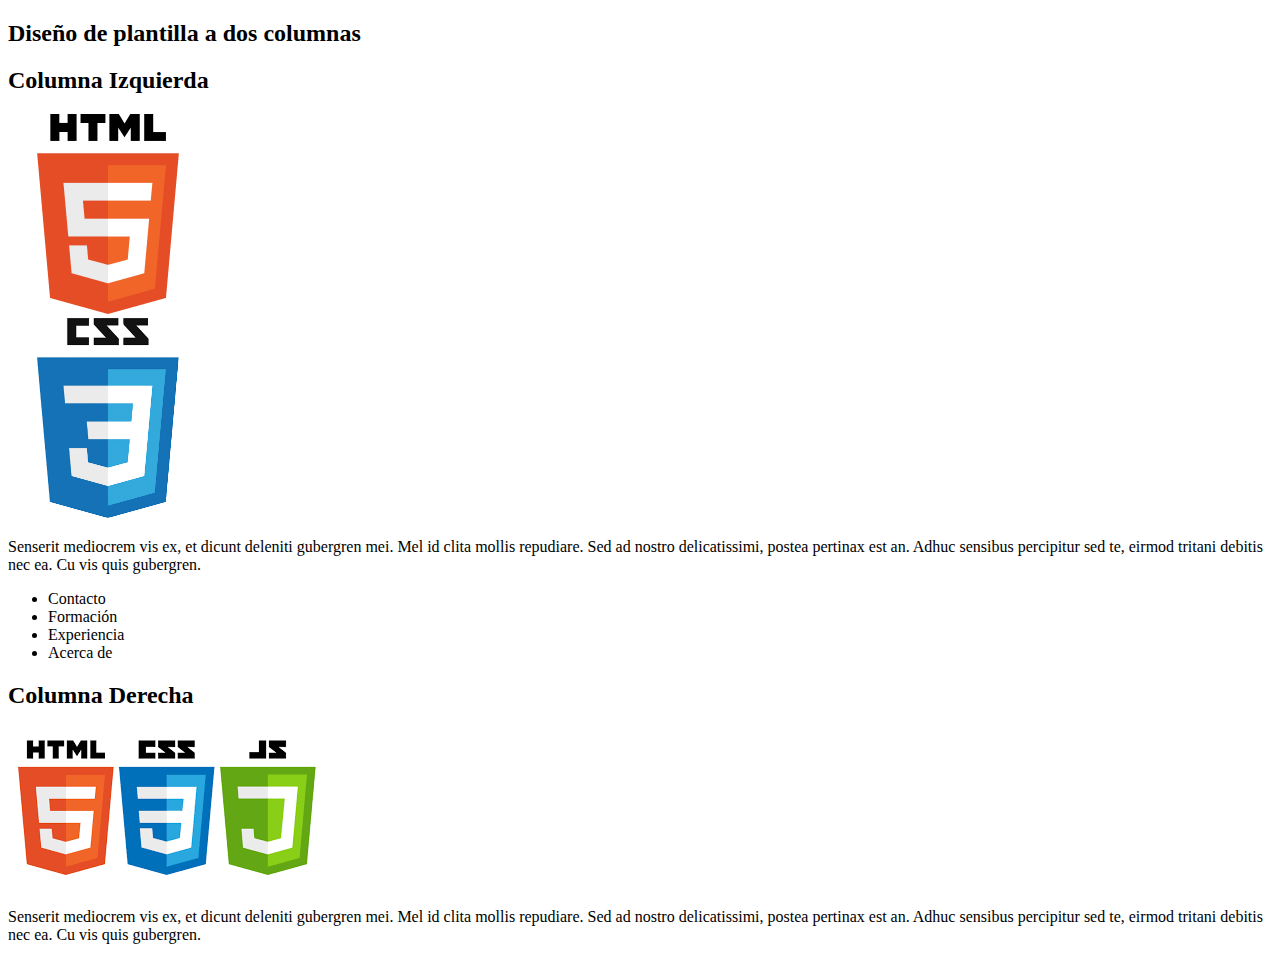
==== P1/CV/index.html @ cba6681d "cambios para hacer CV" ====
<!DOCTYPE html>
<html lang="en">
<head>
    <meta charset="UTF-8">
    <meta http-equiv="X-UA-Compatible" content="IE=edge">
    <meta name="viewport" content="width=device-width, initial-scale=1.0">
    <title>CV Samuel</title>

   <!-- Hoja de estilo -->
   <link rel="stylesheet" href="2c-template.css">    

</head>
<body>
    
    <h2>Diseño de plantilla a dos columnas</h2>

    <div class="fila">
      <div id="c1" class="columna izquierda">
        <h2>Columna Izquierda</h2>

        <div class="iresponsive">
            <img id="imghtml" src="html5.png" alt="html5" width="200" height="200">
        </div>

        <div class="iresponsive">
            <img id="imgcss" src="css.png" alt="css" width="200" height="200">
        </div>

        <p>Senserit mediocrem vis ex, et dicunt deleniti gubergren mei. Mel id clita mollis repudiare. 
            Sed ad nostro delicatissimi, postea pertinax est an. Adhuc sensibus percipitur sed te, 
            eirmod tritani debitis nec ea. Cu vis quis gubergren.
        </p>
        <ul>
            <li>Contacto</li>
            <li>Formación</li>
            <li>Experiencia</li>
            <li>Acerca de</li>
        </ul>
      </div>
      <div id="c2" class="columna derecha">
        <h2>Columna Derecha</h2>
        <img src="web-tech.png" alt="Tecnologías web">
        <p>Senserit mediocrem vis ex, et dicunt deleniti gubergren mei. Mel id clita mollis repudiare. 
            Sed ad nostro delicatissimi, postea pertinax est an. Adhuc sensibus percipitur sed te, 
            eirmod tritani debitis nec ea. Cu vis quis gubergren.
        </p>
      </div>
    </div>

</body>
</html>
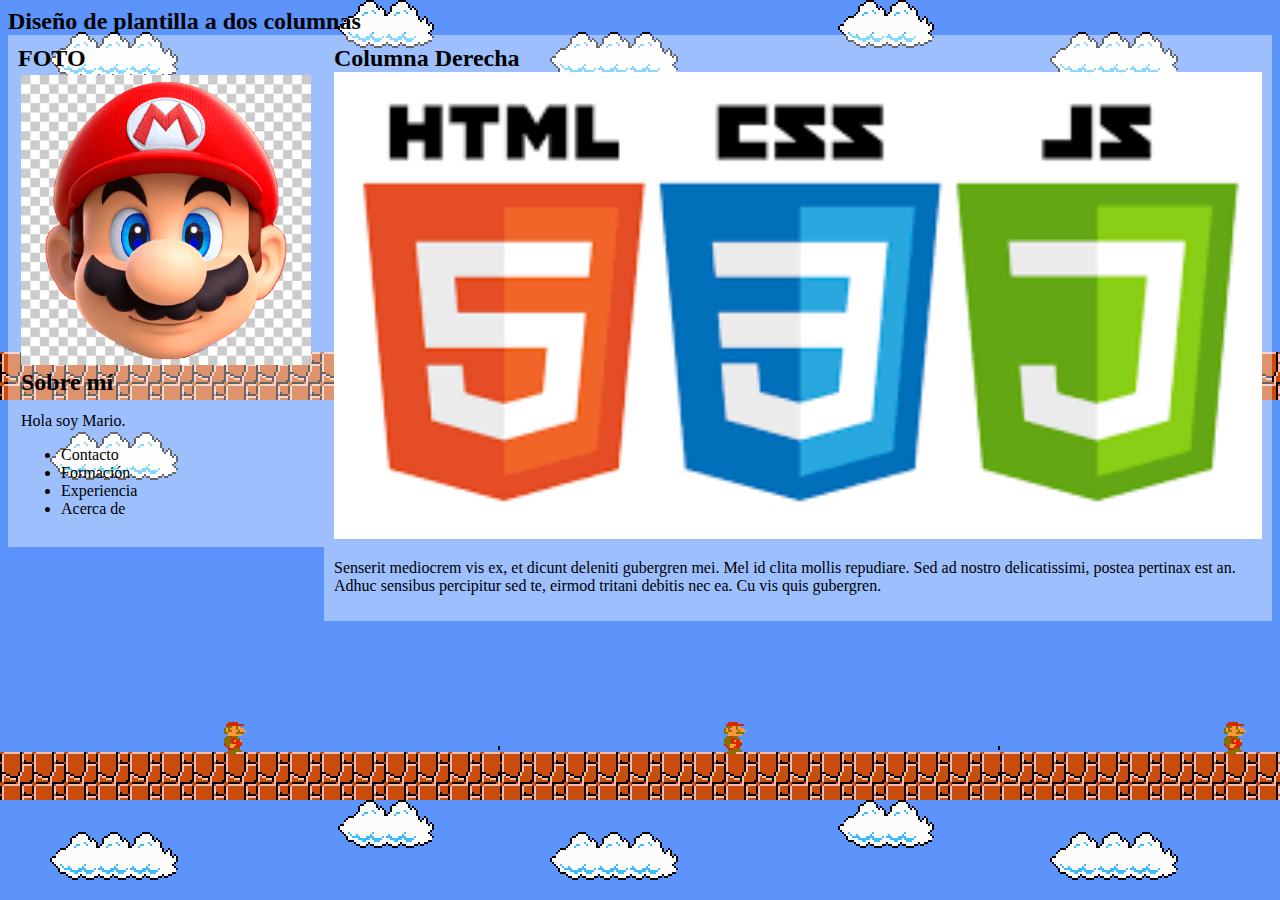
==== commit eb103cfe: "cambios" ====
--- a/P1/CV/index.html
+++ b/P1/CV/index.html
@@ -7,7 +7,7 @@
     <title>CV Samuel</title>
 
    <!-- Hoja de estilo -->
-   <link rel="stylesheet" href="2c-template.css">    
+   <link rel="stylesheet" href="index.css">    
 
 </head>
 <body>
@@ -16,26 +16,22 @@
 
     <div class="fila">
       <div id="c1" class="columna izquierda">
-        <h2>Columna Izquierda</h2>
+        <h2>FOTO</h2>
 
+      
         <div class="iresponsive">
-            <img id="imghtml" src="html5.png" alt="html5" width="200" height="200">
+          <img id="imgmario" src="marioprofile.png" alt="mrio profile" width="300" height="300">
+          <h2>Sobre mí</h2>
+          <p>Hola soy Mario.</p>
+          <ul>
+              <li>Contacto</li>
+              <li>Formación</li>
+              <li>Experiencia</li>
+              <li>Acerca de</li>
+          </ul>
         </div>
+        
 
-        <div class="iresponsive">
-            <img id="imgcss" src="css.png" alt="css" width="200" height="200">
-        </div>
-
-        <p>Senserit mediocrem vis ex, et dicunt deleniti gubergren mei. Mel id clita mollis repudiare. 
-            Sed ad nostro delicatissimi, postea pertinax est an. Adhuc sensibus percipitur sed te, 
-            eirmod tritani debitis nec ea. Cu vis quis gubergren.
-        </p>
-        <ul>
-            <li>Contacto</li>
-            <li>Formación</li>
-            <li>Experiencia</li>
-            <li>Acerca de</li>
-        </ul>
       </div>
       <div id="c2" class="columna derecha">
         <h2>Columna Derecha</h2>
--- a/P1/CV/index.css
+++ b/P1/CV/index.css
@@ -0,0 +1,85 @@
+/* https://www.w3schools.com/howto/howto_css_two_columns.asp */
+/* https://developer.mozilla.org/es/docs/Web/CSS/box-sizing */
+/* Así definimos el comportamiento de caja para todos los elementos */
+* {
+    box-sizing: border-box;
+  }
+  
+/* Crear columnas de ancho diferente que se colocan una a continuación de la otra */
+.columna {
+float: left;
+width: 25%;
+padding: 10px;
+min-height: 500px;
+}
+
+.izquierda {
+width: 25%;
+}
+
+.derecha {
+width: 75%;
+}
+
+/* Clear floats despues de las columnas para eliminar la superposición */
+.fila:after {
+content: "";
+display: table;
+clear: both;
+}
+
+#c1 {
+  background-color: rgb(255, 255, 255, 0.4);
+}
+
+#c2 {
+  background-color: rgb(255, 255, 255, 0.4);
+}
+
+/* estilos para imágenes https://www.w3schools.com/css/css3_images.asp */
+/* posicionamiento de imágenes https://www.w3schools.com/css/css_positioning.asp */
+
+img {
+  width: 100%;
+  height: auto;
+}
+
+.iresponsive {
+    padding: 3px;
+    float: left;
+    width: 100%;
+}
+
+body {
+  font-family: Verdana;
+  background-image: url("supermariogif.gif");
+}
+
+
+/* Responsive layout - cuando el ancho de pantalla es menor a 600px, muestra las columnas apiladas. */
+/* Así conseguimos que el contenido se vea bien en dispositvos móviles */
+
+@media screen and (max-width: 600px) {
+    .columna {
+      width: 100%;
+    }
+
+    .iresponsive {
+        width: 100%;
+    }
+}
+
+/* Más sobre diseño web responsive https://www.w3schools.com/css/css_rwd_intro.asp */
+
+
+#imgmario {
+  width: 100%;
+  margin-left: auto;
+  margin-right: auto;
+}
+
+h2 {
+  padding: auto;
+  margin: auto;
+  border: blue;
+}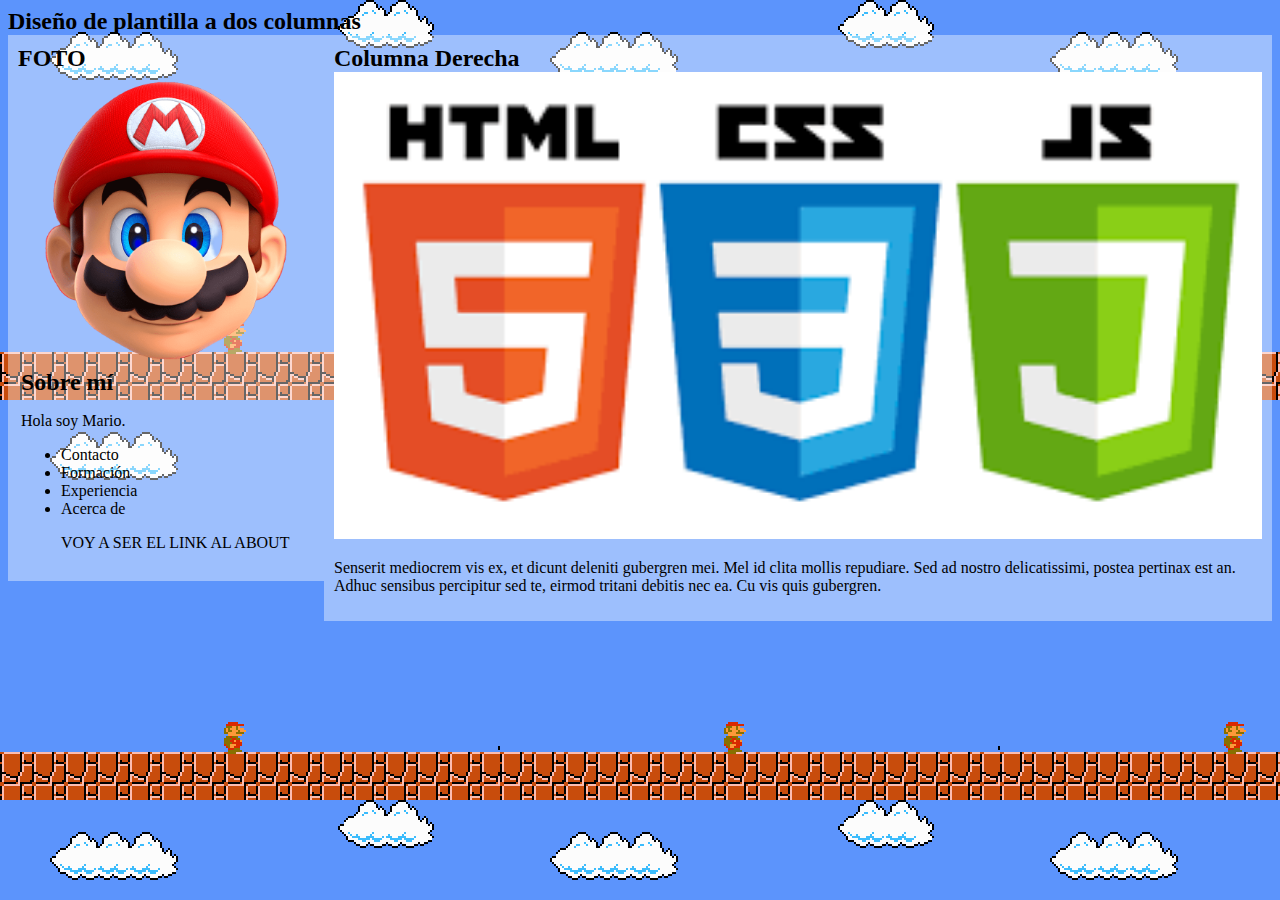
==== commit 495544a9: "nuevos cambios" ====
--- a/P1/CV/index.html
+++ b/P1/CV/index.html
@@ -15,23 +15,24 @@
     <h2>Diseño de plantilla a dos columnas</h2>
 
     <div class="fila">
+      <!-- Columna izquierda -->
       <div id="c1" class="columna izquierda">
         <h2>FOTO</h2>
 
-      
+        <!-- Contenido de la columna izquierda -->
         <div class="iresponsive">
-          <img id="imgmario" src="marioprofile.png" alt="mrio profile" width="300" height="300">
+          <img id="imgmario" src="marioprofile.png" alt="mrio profile" width="800" height="800">
           <h2>Sobre mí</h2>
           <p>Hola soy Mario.</p>
           <ul>
               <li>Contacto</li>
               <li>Formación</li>
               <li>Experiencia</li>
-              <li>Acerca de</li>
+              <li>Acerca de
+                <p>VOY A SER EL LINK AL ABOUT</p>
+              </li>
           </ul>
         </div>
-        
-
       </div>
       <div id="c2" class="columna derecha">
         <h2>Columna Derecha</h2>
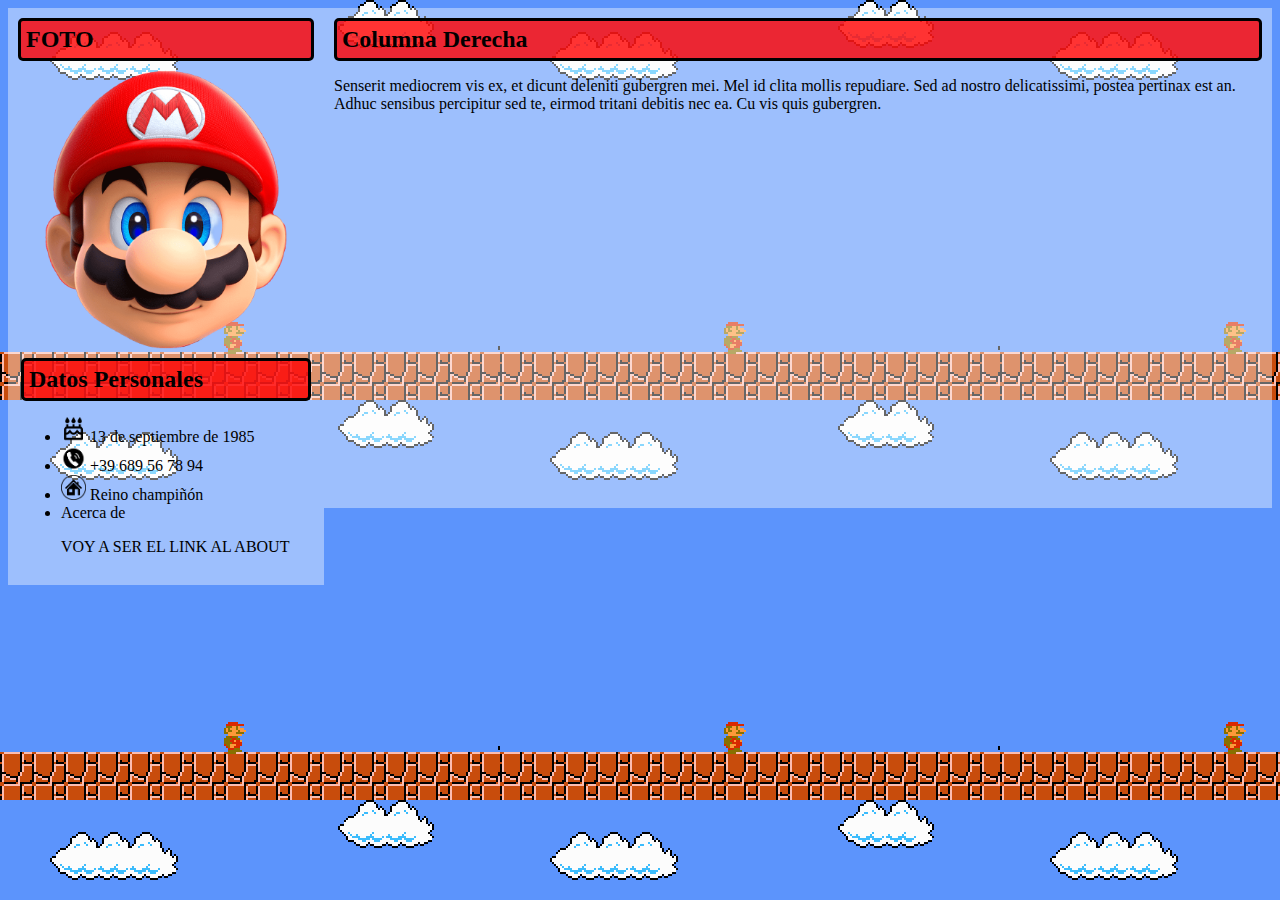
==== commit caf5cb21: "más cambios" ====
--- a/P1/CV/index.html
+++ b/P1/CV/index.html
@@ -11,9 +11,6 @@
 
 </head>
 <body>
-    
-    <h2>Diseño de plantilla a dos columnas</h2>
-
     <div class="fila">
       <!-- Columna izquierda -->
       <div id="c1" class="columna izquierda">
@@ -21,13 +18,21 @@
 
         <!-- Contenido de la columna izquierda -->
         <div class="iresponsive">
-          <img id="imgmario" src="marioprofile.png" alt="mrio profile" width="800" height="800">
-          <h2>Sobre mí</h2>
-          <p>Hola soy Mario.</p>
+          <img id="imgmario" src="marioprofile.png" alt="mrio profile" width="500" height="500">
+          <h2>Datos Personales</h2>
           <ul>
-              <li>Contacto</li>
-              <li>Formación</li>
-              <li>Experiencia</li>
+              <li>
+                <img class="icono" src="birthday.png" alt="birthday">
+                13 de septiembre de 1985
+              </li>
+              <li>
+                <img class="icono" src="telephone.png" alt="telephone">
+                +39 689 56 78 94
+              </li>
+              <li>
+                <img class="icono" src="address.png" alt="address">
+                Reino champiñón
+              </li>
               <li>Acerca de
                 <p>VOY A SER EL LINK AL ABOUT</p>
               </li>
@@ -36,7 +41,6 @@
       </div>
       <div id="c2" class="columna derecha">
         <h2>Columna Derecha</h2>
-        <img src="web-tech.png" alt="Tecnologías web">
         <p>Senserit mediocrem vis ex, et dicunt deleniti gubergren mei. Mel id clita mollis repudiare. 
             Sed ad nostro delicatissimi, postea pertinax est an. Adhuc sensibus percipitur sed te, 
             eirmod tritani debitis nec ea. Cu vis quis gubergren.
--- a/P1/CV/index.css
+++ b/P1/CV/index.css
@@ -71,15 +71,16 @@
 
 /* Más sobre diseño web responsive https://www.w3schools.com/css/css_rwd_intro.asp */
 
-
-#imgmario {
-  width: 100%;
-  margin-left: auto;
-  margin-right: auto;
+h2 {
+  padding: 5px;
+  margin: auto;
+  border: solid;
+  border-color: black;
+  border-radius: 5px;
+  background-color: rgba(255, 0, 0, 0.8);
 }
 
-h2 {
-  padding: auto;
-  margin: auto;
-  border: blue;
+.icono {
+  height: 25px;
+  width: 25px;
 }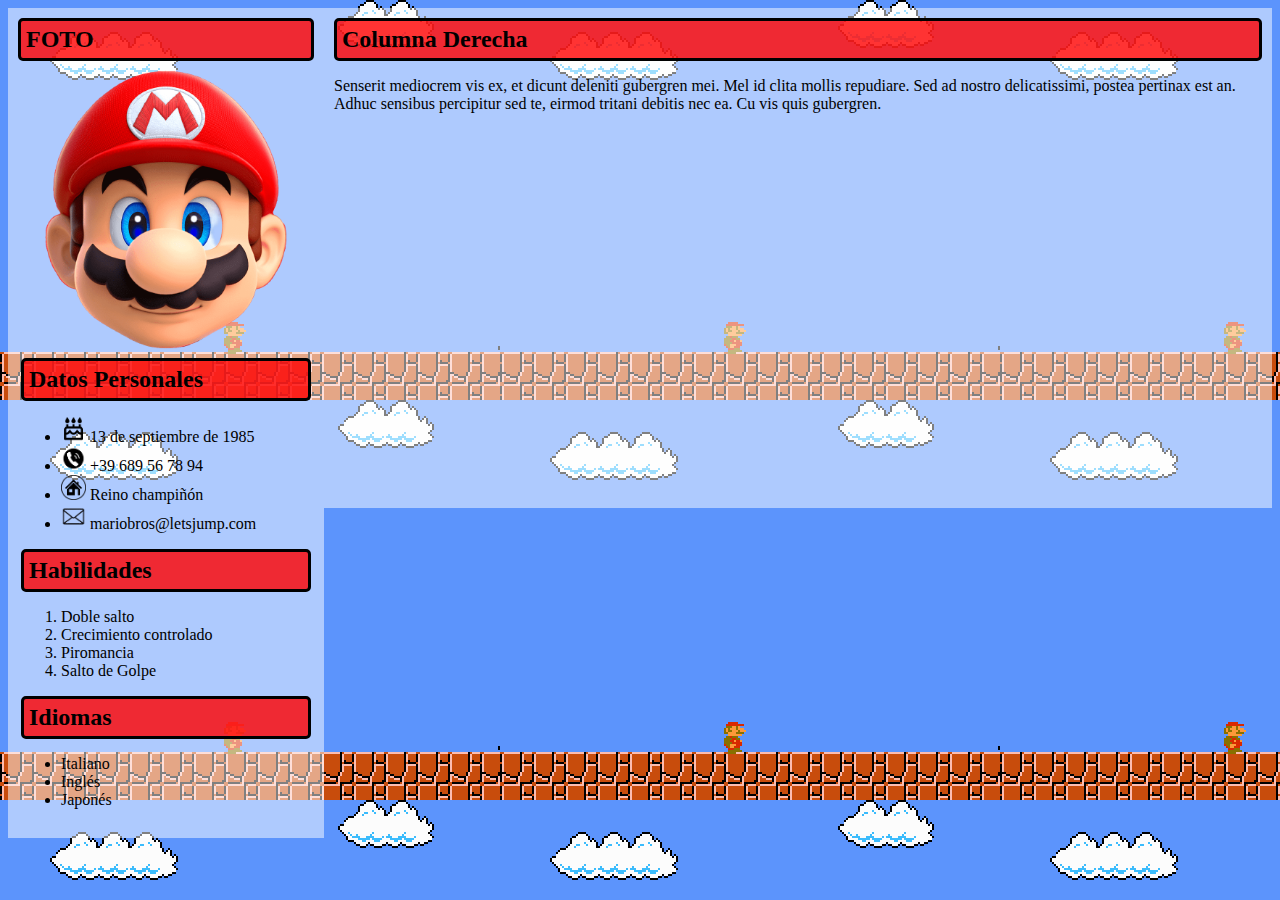
==== commit 1d1cf62c: "cambios" ====
--- a/P1/CV/index.html
+++ b/P1/CV/index.html
@@ -4,7 +4,7 @@
     <meta charset="UTF-8">
     <meta http-equiv="X-UA-Compatible" content="IE=edge">
     <meta name="viewport" content="width=device-width, initial-scale=1.0">
-    <title>CV Samuel</title>
+    <title>CV Mario Bros</title>
 
    <!-- Hoja de estilo -->
    <link rel="stylesheet" href="index.css">    
@@ -33,10 +33,27 @@
                 <img class="icono" src="address.png" alt="address">
                 Reino champiñón
               </li>
-              <li>Acerca de
-                <p>VOY A SER EL LINK AL ABOUT</p>
+              <li>
+                <img class="icono" src="mail.png" alt="mail">
+                mariobros@letsjump.com
               </li>
           </ul>
+
+          <h2>Habilidades</h2>
+          <ol>
+            <li>Doble salto</li>
+            <li>Crecimiento controlado</li>
+            <li>Piromancia</li>
+            <li>Salto de Golpe</li>
+          </ol>
+
+          <h2>Idiomas</h2>
+          <ul>
+            <li>Italiano</li>
+            <li>Inglés</li>
+            <li>Japonés</li>
+          </ul>
+
         </div>
       </div>
       <div id="c2" class="columna derecha">
--- a/P1/CV/index.css
+++ b/P1/CV/index.css
@@ -29,11 +29,11 @@
 }
 
 #c1 {
-  background-color: rgb(255, 255, 255, 0.4);
+  background-color: rgb(255, 255, 255, 0.5);
 }
 
 #c2 {
-  background-color: rgb(255, 255, 255, 0.4);
+  background-color: rgb(255, 255, 255, 0.5);
 }
 
 /* estilos para imágenes https://www.w3schools.com/css/css3_images.asp */
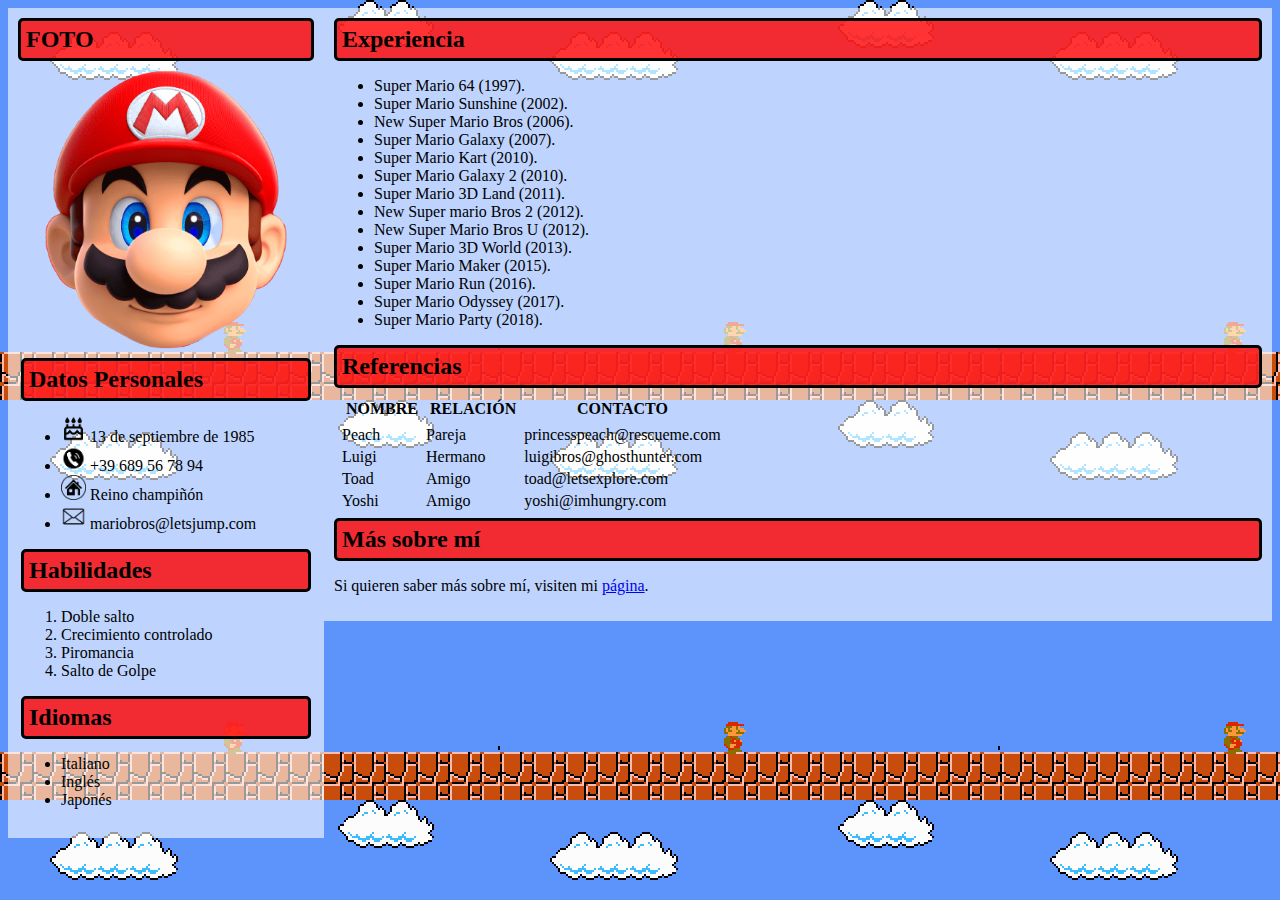
==== commit e68150dd: "index terminado y about creado" ====
--- a/P1/CV/index.html
+++ b/P1/CV/index.html
@@ -56,11 +56,59 @@
 
         </div>
       </div>
+
+      <!-- Columna 2 -->
       <div id="c2" class="columna derecha">
-        <h2>Columna Derecha</h2>
-        <p>Senserit mediocrem vis ex, et dicunt deleniti gubergren mei. Mel id clita mollis repudiare. 
-            Sed ad nostro delicatissimi, postea pertinax est an. Adhuc sensibus percipitur sed te, 
-            eirmod tritani debitis nec ea. Cu vis quis gubergren.
+        <h2>Experiencia</h2>
+        <ul>
+          <li>Super Mario 64 (1997).</li>
+          <li>Super Mario Sunshine (2002).</li>
+          <li>New Super Mario Bros (2006).</li>
+          <li>Super Mario Galaxy (2007).</li>
+          <li>Super Mario Kart (2010).</li>
+          <li>Super Mario Galaxy 2 (2010).</li>
+          <li>Super Mario 3D Land (2011).</li>
+          <li>New Super mario Bros 2 (2012).</li>
+          <li>New Super Mario Bros U (2012).</li>
+          <li>Super Mario 3D World (2013).</li>
+          <li>Super Mario Maker (2015).</li>
+          <li>Super Mario Run (2016).</li>
+          <li>Super Mario Odyssey (2017).</li>
+          <li>Super Mario Party (2018).</li>
+        </ul>
+
+        <h2>Referencias</h2>
+        <table>
+          <tr>
+            <th>NOMBRE</th>
+            <th>RELACIÓN</th>
+            <th>CONTACTO</th>
+          </tr>
+          <tr>
+            <td>Peach</td>
+            <td>Pareja</td>
+            <td>princesspeach@rescueme.com</td>
+          </tr>
+          <tr>
+            <td>Luigi</td>
+            <td>Hermano</td>
+            <td>luigibros@ghosthunter.com</td>
+          </tr>
+          <tr>
+            <td>Toad</td>
+            <td>Amigo</td>
+            <td>toad@letsexplore.com</td>
+          </tr>
+          <tr>
+            <td>Yoshi</td>
+            <td>Amigo</td>
+            <td>yoshi@imhungry.com</td>
+          </tr>
+        </table>
+
+        <h2>Más sobre mí</h2>
+        <p>
+          Si quieren saber más sobre mí, visiten mi <a href="about.html">página</a>.
         </p>
       </div>
     </div>
--- a/P1/CV/index.css
+++ b/P1/CV/index.css
@@ -29,11 +29,11 @@
 }
 
 #c1 {
-  background-color: rgb(255, 255, 255, 0.5);
+  background-color: rgb(255, 255, 255, 0.6);
 }
 
 #c2 {
-  background-color: rgb(255, 255, 255, 0.5);
+  background-color: rgb(255, 255, 255, 0.6);
 }
 
 /* estilos para imágenes https://www.w3schools.com/css/css3_images.asp */
@@ -83,4 +83,16 @@
 .icono {
   height: 25px;
   width: 25px;
+}
+
+table {
+  padding: 5px;
+}
+
+tr {
+  padding: 5px;
+}
+
+th {
+  padding: 5px;
 }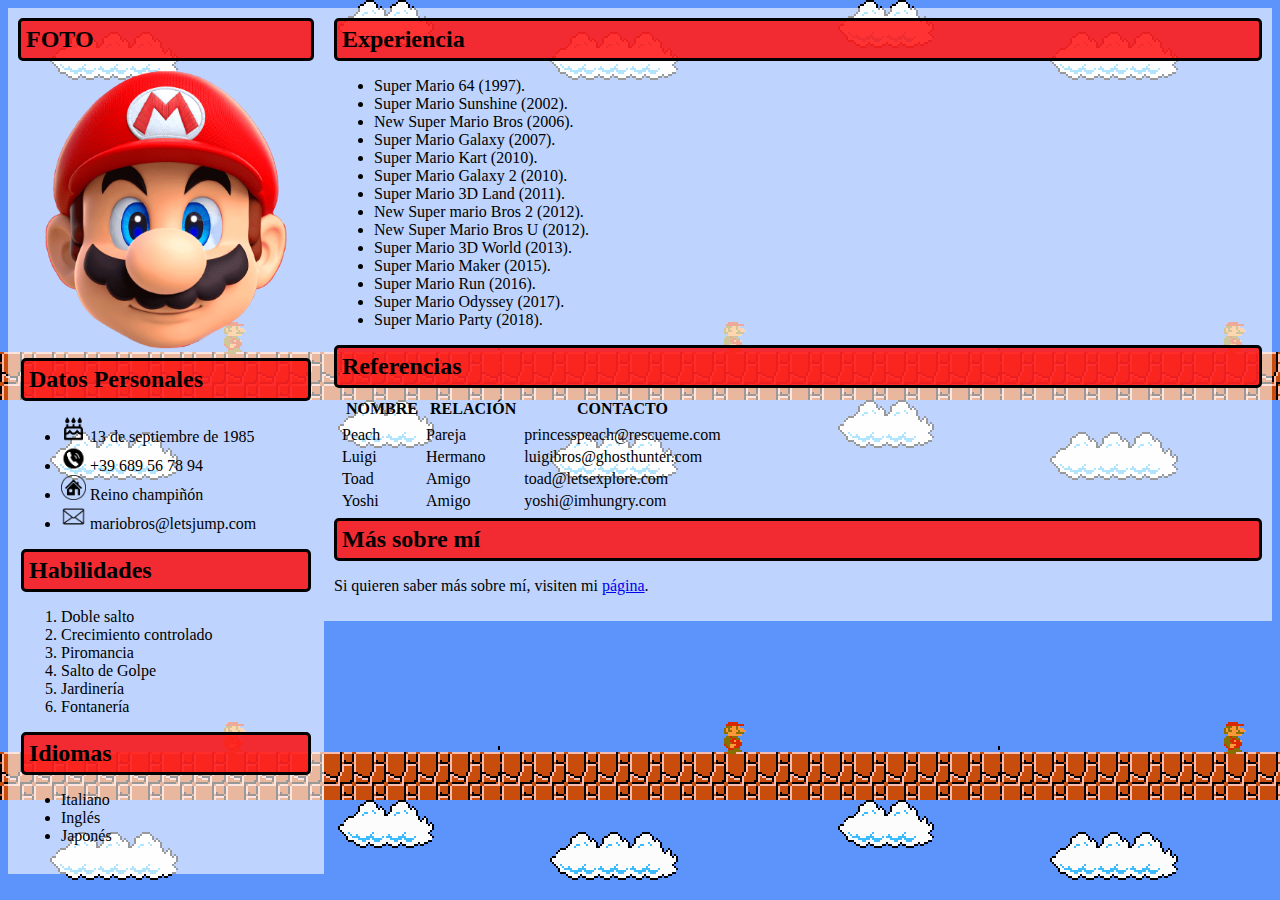
==== commit a5c30f91: "miniactualización index" ====
--- a/P1/CV/index.html
+++ b/P1/CV/index.html
@@ -45,6 +45,8 @@
             <li>Crecimiento controlado</li>
             <li>Piromancia</li>
             <li>Salto de Golpe</li>
+            <li>Jardinería</li>
+            <li>Fontanería</li>
           </ol>
 
           <h2>Idiomas</h2>
